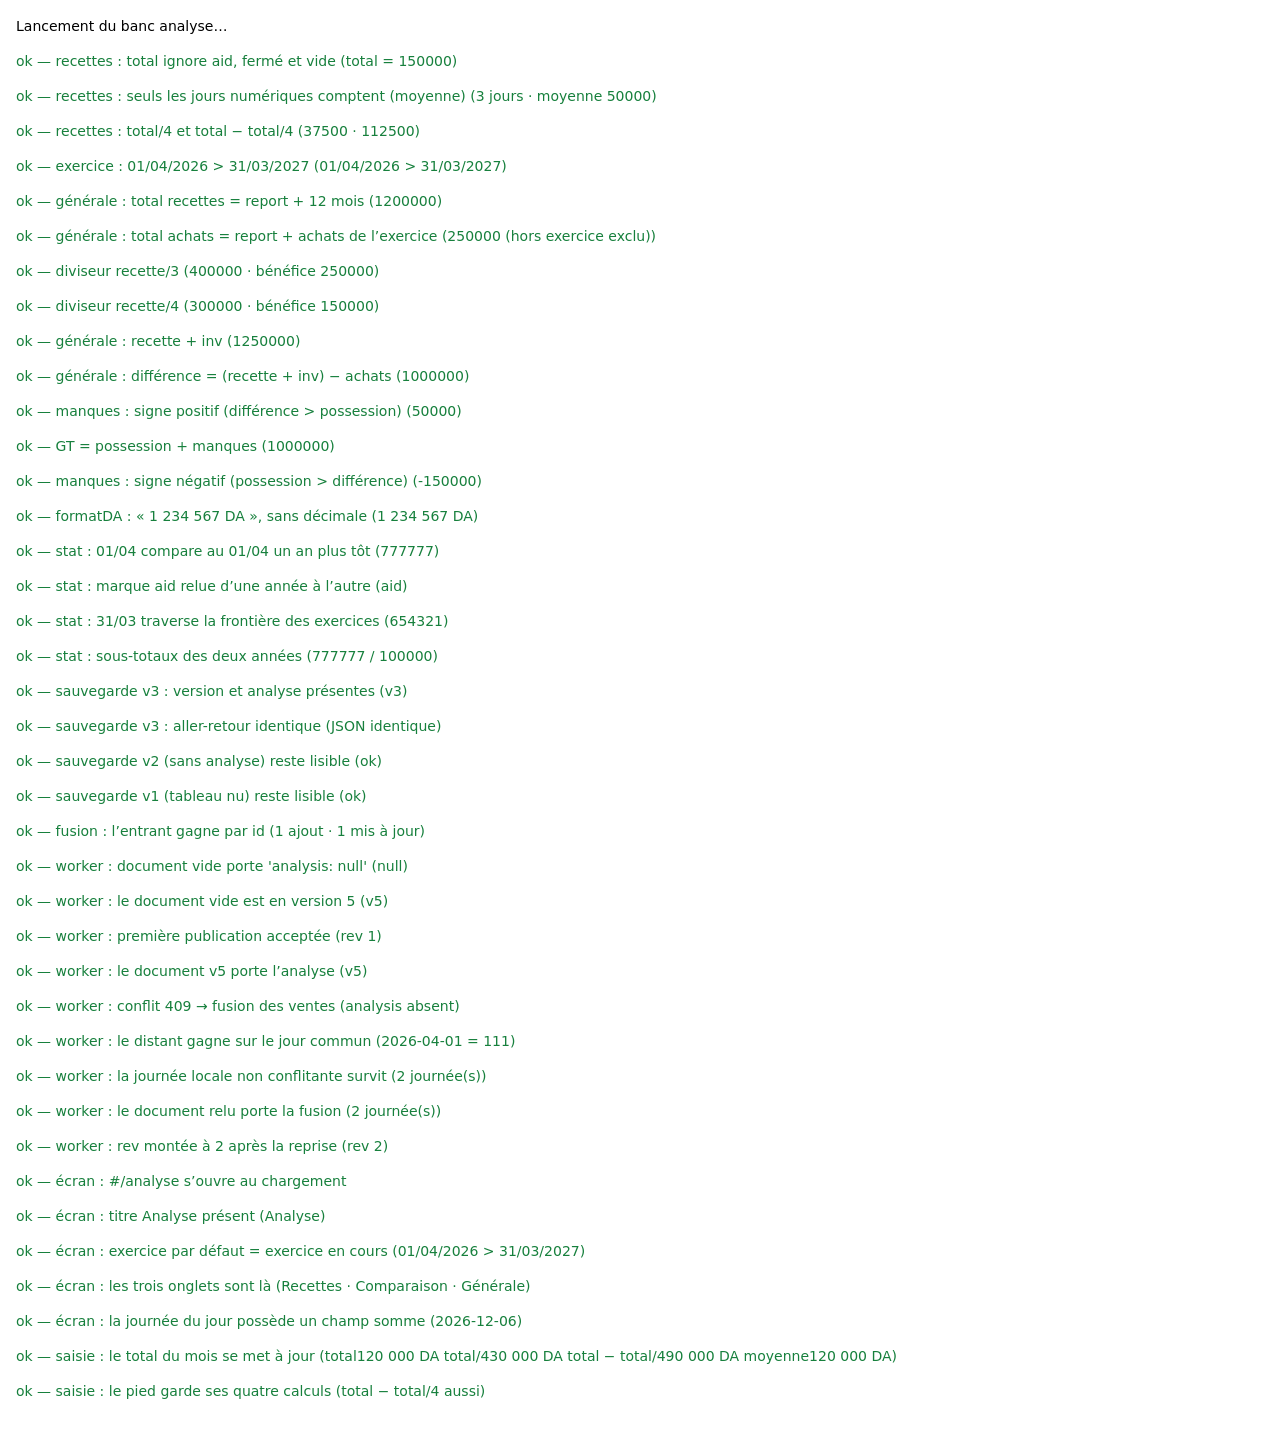
==== tools/analysis.html @ 172cdc87 "feat: add analysis module (sales, purchases, holdings, investments, places) data: seed analysis.json" ====
<!doctype html>
<html lang="fr">
<head>
<meta charset="utf-8">
<title>Banc de bout en bout — analyse</title>
<!--
  Banc de l'Analyse, dans une PASSE À PART (check.mjs : `--only analysis`).

  Trois familles d'essais, dans cet ordre :

    1. Calculs purs — importent js/data/analysis.js avec une fixture en
       ligne : totaux mensuels (aid/fermé/vide ignorés), diviseurs,
       déduction, signe des « manques », regard « stat » à cheval sur
       deux exercices, aller-retour sauvegarde v3, fusion par id.

    2. Le Worker — module réel sur un KV en mémoire : le document v5
       porte `analysis`, et un conflit 409 fusionne les ventes par id
       (le distant gagne), exactement comme les factures.

    3. L'écran — l'application réelle dans une iframe : saisie d'une
       recette → total du mois ET « total recettes » à jour, puis rendu
       à 430 px et 360 px, dans les deux thèmes, sans débordement.

  Comme pour bills.html, la sortie part par POST ; un filet de sécurité
  signale une page qui ne répondrait pas.
-->
<style>
  body { font: 14px/1.5 system-ui, sans-serif; margin: 0; }
  #stage { position: fixed; left: -20000px; top: 0; width: 1200px; height: 1500px; border: 0; }
  #log { padding: 1rem; }
  .ok { color: #17803d; }
  .non { color: #b91c1c; font-weight: 600; }
</style>
</head>
<body>
<div id="log">Lancement du banc analyse…</div>
<iframe id="stage" title="application"></iframe>

<script>
  window.addEventListener('load', () => {
    setTimeout(() => {
      if (window.__analysisDone) return
      const log = document.getElementById('log')
      fetch('/__check/report', {
        method: 'POST',
        headers: { 'Content-Type': 'application/json' },
        body: JSON.stringify({
          theme: 'light',
          fatal: {
            message: 'le banc analyse n’a rien renvoyé',
            stack: `écran = « ${(log?.textContent || '').replace(/\s+/g, ' ').trim().slice(0, 200)} »`,
          },
          results: [],
        }),
      }).catch(() => undefined)
    }, 60_000)
  })
  window.addEventListener('error', (e) => {
    fetch('/__check/log', { method: 'POST', body: `ERREUR PAGE : ${e.message} @ ${e.filename}:${e.lineno}` }).catch(() => undefined)
  })
</script>

<script type="module">
const KEY_PREFS = 'purchase-gros-prefs-v1'
const KEY_LIST = 'purchase-gros-list-v2'
const KEY_BILLS = 'purchase-gros-bills-v1'
const KEY_ANALYSIS = 'purchase-gros-analysis-v1'
const KEY_OPTOUT = 'purchase-gros-github-optout-v1'
const KEY_THEME = 'purchase-gros-theme-v1'
const REPORT_URL = '/__check/report'
const sleep = (ms) => new Promise((r) => setTimeout(r, ms))
const log = (message) => fetch('/__check/log', { method: 'POST', body: String(message) }).catch(() => undefined)
const results = []
const errors = []

const check = (name, pass, detail = '') => {
  results.push({ name, pass: !!pass, detail: detail ? String(detail) : '' })
  document.getElementById('log').insertAdjacentHTML('beforeend', `\n<p class="${pass ? 'ok' : 'non'}">${pass ? 'ok' : 'NON'} — ${name}${detail ? ` (${detail})` : ''}</p>`)
}

const doc = () => document.getElementById('stage').contentDocument
const win = () => document.getElementById('stage').contentWindow

/* Comme bills.html : la capture porte sur `console` (l'objet de fenêtre
   change à chaque navigation, pas celui-ci). */
const muted = new WeakSet()
const listened = new WeakSet()
function capture(frameWin) {
  if (!frameWin) return
  if (frameWin.console && !muted.has(frameWin.console)) {
    muted.add(frameWin.console)
    frameWin.console.error = (...a) => errors.push(a.map(String).join(' '))
  }
  if (!listened.has(frameWin)) {
    listened.add(frameWin)
    frameWin.addEventListener('error', (e) => errors.push(String(e.message)))
    frameWin.addEventListener('unhandledrejection', (e) => errors.push(String(e.reason)))
  }
}

/* Aucune donnée de démonstration : on part d'appareils vides (liste,
   factures, analyse), hors GitHub, avec le thème demandé. */
function seed(theme = 'light') {
  localStorage.setItem(KEY_OPTOUT, 'true')
  localStorage.setItem(KEY_LIST, JSON.stringify([]))
  localStorage.setItem(KEY_BILLS, JSON.stringify([]))
  localStorage.removeItem(KEY_ANALYSIS)
  /* JSON valide : storage.get fait un JSON.parse, « dark » nu le ferait
     tomber sur le repli mémoire (donc « system » → clair en headless). */
  localStorage.setItem(KEY_THEME, JSON.stringify(theme))
}

function freshFrame(width = 1200) {
  document.getElementById('stage')?.remove()
  const frame = document.createElement('iframe')
  frame.id = 'stage'
  frame.title = 'application'
  frame.setAttribute('style', `position:fixed;left:-20000px;top:0;width:${width}px;height:1500px;border:0`)
  document.body.appendChild(frame)
  return frame
}

async function mount(hash, { width = 1200, theme = 'light', ready = '.view--analysis' } = {}) {
  seed(theme)
  const frame = freshFrame(width)
  frame.src = `/index.html?analysis=${Date.now()}#${hash}`
  let last = null
  for (let i = 0; i < 120; i += 1) {
    await sleep(50)
    try {
      last = frame.contentDocument
      capture(frame.contentWindow)
      if (last?.querySelector(ready)) return { ok: true }
    } catch { /* iframe pas encore prêt */ }
  }
  return { ok: false, screen: last?.body?.textContent?.replace(/\s+/g, ' ').trim().slice(0, 160) || 'document illisible' }
}

function detach() {
  document.getElementById('stage')?.remove()
}

/** Texte normalisé : les espaces fines des milliers comptent comme des espaces. */
const plain = (text) => String(text || '').replace(/[\s\u202f\u00a0]+/g, ' ').trim()

/* ------------------------------------------------------------------ */
/* 1. Calculs purs — fixture en ligne, rien n'est écrit sur le disque   */
/* ------------------------------------------------------------------ */

async function pureBench() {
  const ana = await import('/js/data/analysis.js')

  /* Jour « aid » et jour « fermé » portent des nombres : le total doit
     les ignorer quand même (la cellule du classeur contient du texte). */
  const sales = [
    { id: '2026-04-01', date: '2026-04-01', kind: 'amount', amount: 100000 },
    { id: '2026-04-02', date: '2026-04-02', kind: 'aid', amount: 999999 },
    { id: '2026-04-03', date: '2026-04-03', kind: 'closed', amount: 888888 },
    { id: '2026-04-05', date: '2026-04-05', kind: 'amount', amount: 50000 },
    { id: '2026-04-07', date: '2026-04-07', kind: 'amount', amount: 0 },
  ]
  const stats = ana.monthStats(sales, '2026-04', { divisorB: 4 })
  check('recettes : total ignore aid, fermé et vide', stats.total === 150000, `total = ${stats.total}`)
  check('recettes : seuls les jours numériques comptent (moyenne)', stats.count === 3 && stats.average === 50000, `${stats.count} jours · moyenne ${stats.average}`)
  check('recettes : total/4 et total − total/4', stats.perDivisor === 37500 && stats.minusDivisor === 112500, `${stats.perDivisor} · ${stats.minusDivisor}`)

  const fy = ana.fiscalYearByStart(2026)
  check('exercice : 01/04/2026 > 31/03/2027', fy.label === '01/04/2026 > 31/03/2027' && fy.start === '2026-04-01' && fy.end === '2027-03-31', fy.label)

  const state = {
    sales,
    purchases: [
      { id: 'a1', date: '2026-05-15', amount: 150000 },
      { id: 'a2', date: '2025-12-15', amount: 999 }, /* hors exercice */
    ],
    investments: [{ id: 'i1', name: 'Frigo', amount: 50000 }],
    holdings: [
      { id: 'h1', holder: 'moi', amount: 400000 },
      { id: 'h2', holder: 'moh', amount: 300000 },
      { id: 'h3', holder: 'hakima', amount: 200000 },
      { id: 'h4', holder: 'autre', amount: 50000 },
    ],
    places: [],
    settings: { divisorA: 3, divisorB: 4, deduction: 150000, openingRevenue: 1050000, openingPurchases: 100000 },
  }

  const s = ana.synthesis(state, fy)
  check('générale : total recettes = report + 12 mois', s.totalRecettes === 1200000, `${s.totalRecettes}`)
  check('générale : total achats = report + achats de l’exercice', s.totalAchats === 250000, `${s.totalAchats} (hors exercice exclu)`)
  check('diviseur recette/3', s.recetteDivA === 400000 && s.beneficeA === 250000, `${s.recetteDivA} · bénéfice ${s.beneficeA}`)
  check('diviseur recette/4', s.recetteDivB === 300000 && s.beneficeB === 150000, `${s.recetteDivB} · bénéfice ${s.beneficeB}`)
  check('générale : recette + inv', s.recetteInv === 1250000, `${s.recetteInv}`)
  check('générale : différence = (recette + inv) − achats', s.difference === 1000000, `${s.difference}`)
  check('manques : signe positif (différence > possession)', s.manques === 50000 && s.manques > 0, `${s.manques}`)
  check('GT = possession + manques', s.gt === 1000000 && s.gt === s.possession + s.manques, `${s.gt}`)

  const rich = { ...state, holdings: [...state.holdings, { id: 'h5', holder: 'moi', amount: 200000 }] }
  const s2 = ana.synthesis(rich, fy)
  check('manques : signe négatif (possession > différence)', s2.manques === -150000 && s2.manques < 0, `${s2.manques}`)

  const { formatDA } = await import('/js/core/utils.js')
  check('formatDA : « 1 234 567 DA », sans décimale', plain(formatDA(1234567)) === '1 234 567 DA' && plain(formatDA(12.7)) === '13 DA', plain(formatDA(1234567)))
}

/* Feuille stat à cheval sur deux exercices + sauvegarde v3 + fusion. */
async function referenceBench() {
  const ana = await import('/js/data/analysis.js')
  const backup = await import('/js/data/backup.js')

  /* Aller-retour : horodatages figés, sinon deux normalisations donnent
     deux `updatedAt` différents et le JSON ne peut pas coïncider. */
  const sales = [
    { id: '2026-04-01', date: '2026-04-01', kind: 'amount', amount: 100000, updatedAt: '2026-04-01T12:00:00.000Z' },
    { id: '2025-04-01', date: '2025-04-01', kind: 'amount', amount: 777777, updatedAt: '2025-04-01T12:00:00.000Z' },
    { id: '2026-04-04', date: '2026-04-04', kind: 'aid', amount: null, updatedAt: '2026-04-04T12:00:00.000Z' },
    { id: '2025-04-04', date: '2025-04-04', kind: 'aid', amount: null, updatedAt: '2025-04-04T12:00:00.000Z' },
    { id: '2026-03-31', date: '2026-03-31', kind: 'amount', amount: 654321, updatedAt: '2026-03-31T12:00:00.000Z' },
  ]

  const apr = ana.comparisonRows(sales, '2026-04')
  check('stat : 01/04 compare au 01/04 un an plus tôt', apr[0].previous?.amount === 777777, `${apr[0].previous?.amount}`)
  check('stat : marque aid relue d’une année à l’autre', apr[3]?.key === '2026-04-04' && apr[3].previous?.kind === 'aid', apr[3]?.previous?.kind || 'aucun')
  const mar = ana.comparisonRows(sales, '2027-03')
  const last = mar[mar.length - 1]
  check('stat : 31/03 traverse la frontière des exercices', last.key === '2027-03-31' && last.previous?.amount === 654321, `${last.previous?.amount}`)
  const totals = ana.comparisonTotals(apr)
  check('stat : sous-totaux des deux années', totals.previousTotal === 777777 && totals.currentTotal === 100000, `${totals.previousTotal} / ${totals.currentTotal}`)

  /* Sauvegarde v3 : aller-retour complet, v1 et v2 toujours lisibles. */
  const fixture = {
    sales,
    purchases: [{ id: 'a1', date: '2026-05-15', amount: 150000, note: '', createdAt: '2026-05-15T10:00:00.000Z', updatedAt: '2026-05-15T10:00:00.000Z' }],
    investments: [{ id: 'i1', name: 'Frigo', amount: 50000 }],
    holdings: [{ id: 'h1', holder: 'moi', amount: 400000, note: '' }],
    places: [{ id: 'p1', label: 'banque', amount: 100000 }],
    settings: { divisorA: 3, divisorB: 4, deduction: 150000, openingRevenue: 1050000, openingPurchases: 100000 },
    holderLabels: { moi: 'moi', moh: 'moh', hakima: 'hakima', autre: 'autre' },
  }
  const text = backup.toJSON([{ id: 'p1', name: 'Ruban de satin' }], [{ id: 'b1', supplier: 'Marché' }], fixture)
  const parsed = backup.parseBackup(text)
  check('sauvegarde v3 : version et analyse présentes', parsed.ok && backup.BACKUP_VERSION === 3 && parsed.analysis?.sales?.length === sales.length, `v${backup.BACKUP_VERSION}`)
  check('sauvegarde v3 : aller-retour identique', JSON.stringify(parsed.analysis) === JSON.stringify(ana.normalizeAnalysis(fixture)), 'JSON identique')
  const v2 = backup.parseBackup(JSON.stringify({ products: [{ id: 'p1', name: 'Ruban' }], bills: [{ id: 'b1', supplier: 'M' }] }))
  check('sauvegarde v2 (sans analyse) reste lisible', v2.ok && v2.analysis === null && v2.bills.length === 1, v2.message || 'ok')
  const v1 = backup.parseBackup(JSON.stringify([{ id: 'p1', name: 'Ruban' }]))
  check('sauvegarde v1 (tableau nu) reste lisible', v1.ok && v1.analysis === null, v1.message || 'ok')

  const merged = backup.mergeAnalysis(
    { sales: [{ id: '2026-04-01', date: '2026-04-01', kind: 'amount', amount: 1 }] },
    { sales: [{ id: '2026-04-01', date: '2026-04-01', kind: 'amount', amount: 2 }, { id: '2026-04-02', date: '2026-04-02', kind: 'amount', amount: 3 }] },
  )
  check('fusion : l’entrant gagne par id', merged.analysis.sales.find((x) => x.id === '2026-04-01')?.amount === 2 && merged.added === 1 && merged.updated === 1, `${merged.added} ajout · ${merged.updated} mis à jour`)
}

/* ------------------------------------------------------------------ */
/* 2. Le Worker réel sur un KV en mémoire : document v5 + fusion 409    */
/* ------------------------------------------------------------------ */

async function workerBench() {
  const { default: worker } = await import('/worker/share-list-worker.mjs')
  const client = await import('/js/data/worker.js')
  const kv = new Map()
  const env = {
    LIST_KEY: 'ana-key',
    LIST: {
      async get(key) {
        return kv.has(key) ? JSON.parse(kv.get(key)) : null
      },
      async put(key, value) {
        kv.set(key, value)
      },
    },
  }
  const endpoint = 'https://liste.banc.workers.dev/ana-key'
  const call = (method, body, rev) =>
    worker.fetch(
      new Request(endpoint, {
        method,
        headers: {
          ...(body ? { 'Content-Type': 'application/json' } : {}),
          ...(rev === undefined ? {} : { 'X-Rev': String(rev) }),
        },
        ...(body ? { body: JSON.stringify(body) } : {}),
      }),
      env,
    )

  /* Le client parle à ce même Worker : on détourne fetch pour les URL du
     banc (le réseau réel n'existe pas ici), le reste reste intact. */
  const realFetch = window.fetch.bind(window)
  window.fetch = (input, init) => {
    const url = typeof input === 'string' ? input : input?.url || ''
    if (url.includes('liste.banc.workers.dev/ana-key')) {
      const request = input instanceof Request ? input : new Request(url, init)
      return worker.fetch(request, env)
    }
    return realFetch(input, init)
  }

  try {
    const empty = await (await call('GET')).json()
    check("worker : document vide porte 'analysis: null'", 'analysis' in empty && empty.analysis === null, JSON.stringify(empty.analysis))
    check('worker : le document vide est en version 5', empty.version === 5, `v${empty.version}`)

    const config = { provider: 'worker', endpoint }
    const remoteState = {
      sales: [{ id: '2026-04-01', date: '2026-04-01', kind: 'amount', amount: 111, updatedAt: '2026-04-01T12:00:00.000Z' }],
      purchases: [], investments: [], holdings: [], places: [],
      settings: { divisorA: 3, divisorB: 4, deduction: 1500000, openingRevenue: 0, openingPurchases: 0 },
      holderLabels: { moi: 'moi', moh: 'moh', hakima: 'hakima', autre: 'autre' },
    }
    const first = await client.putRemoteList(config, [{ id: 'p1' }], '0', null, [], remoteState)
    const stored = JSON.parse(kv.get('doc'))
    check('worker : première publication acceptée', first.ok && first.rev === 1, first.message || `rev ${first.rev}`)
    check('worker : le document v5 porte l’analyse', stored.version === 5 && stored.analysis?.sales?.[0]?.amount === 111, `v${stored.version}`)

    /* Un second appareil, resté sur la révision 0, envoie SA journée :
       le 409 doit fusionner — distant gagne sur le jour commun, la
       journée locale non conflitante survit. */
    const localState = {
      ...remoteState,
      sales: [
        { id: '2026-04-01', date: '2026-04-01', kind: 'amount', amount: 999, updatedAt: '2026-04-02T08:00:00.000Z' },
        { id: '2026-04-02', date: '2026-04-02', kind: 'aid', amount: null, updatedAt: '2026-04-02T08:00:00.000Z' },
      ],
    }
    const conflict = await client.putRemoteList(config, [{ id: 'p1' }, { id: 'p2' }], '0', null, [], localState)
    const day = conflict.analysis?.sales?.find((item) => item.id === '2026-04-01')
    check('worker : conflit 409 → fusion des ventes', conflict.ok && Boolean(conflict.analysis), conflict.message || 'analysis absent')
    check('worker : le distant gagne sur le jour commun', day?.amount === 111, `2026-04-01 = ${day?.amount}`)
    check('worker : la journée locale non conflitante survit', conflict.analysis?.sales?.some((item) => item.id === '2026-04-02' && item.kind === 'aid'), `${conflict.analysis?.sales?.length} journée(s)`)

    const after = JSON.parse(kv.get('doc'))
    check('worker : le document relu porte la fusion', Array.isArray(after.analysis?.sales) && after.analysis.sales.length === 2, `${after.analysis?.sales?.length} journée(s)`)
    check('worker : rev montée à 2 après la reprise', after.rev === 2, `rev ${after.rev}`)
  } finally {
    window.fetch = realFetch
  }
}

/* ------------------------------------------------------------------ */
/* 3. L'écran réel : saisie d'une recette → total du mois + synthèse    */
/* ------------------------------------------------------------------ */

async function e2eBench() {
  const opened = await mount('/analyse', { width: 1200, theme: 'light' })
  check('écran : #/analyse s’ouvre au chargement', opened.ok, opened.screen || '')
  if (!opened.ok) return

  let d = doc()
  check('écran : titre Analyse présent', /Analyse/.test(d.querySelector('h1')?.textContent || ''), d.querySelector('h1')?.textContent || 'aucun h1')
  /* L'exercice par défaut est l'en cours : on le recalcule ici plutôt que
     de figer une date, pour que le banc reste juste dans le temps. */
  const now0 = new Date()
  const startYear = now0.getMonth() >= 3 ? now0.getFullYear() : now0.getFullYear() - 1
  const expectedFy = `01/04/${startYear} > 31/03/${startYear + 1}`
  check("écran : exercice par défaut = exercice en cours", plain(d.querySelector('.ana-fy-label')?.textContent) === expectedFy, plain(d.querySelector('.ana-fy-label')?.textContent))
  const tabs = [...d.querySelectorAll('[data-role="ana-tabs"] button')].map((b) => b.textContent.trim())
  check('écran : les trois onglets sont là', JSON.stringify(tabs) === JSON.stringify(['Recettes', 'Comparaison', 'Générale']), tabs.join(' · '))

  /* On tape la recette du jour dans la fiche du mois, comme au doigt. */
  const now = new Date()
  const key = `${now.getFullYear()}-${String(now.getMonth() + 1).padStart(2, '0')}-${String(now.getDate()).padStart(2, '0')}`
  const input = d.querySelector(`.ana-day-input[data-date="${key}"]`) || d.querySelector('.ana-day-input')
  check('écran : la journée du jour possède un champ somme', Boolean(input), input?.dataset.date || 'aucun champ')
  if (!input) return
  const frame = win()
  input.value = '120000'
  input.dispatchEvent(new frame.Event('change', { bubbles: true }))
  input.dispatchEvent(new frame.Event('blur', { bubbles: true }))
  await sleep(400)

  d = doc()
  const foot = plain(d.querySelector('[data-role="ana-foot"]')?.textContent || '')
  check('saisie : le total du mois se met à jour', foot.includes('120 000 DA'), foot.slice(0, 120))
  check('saisie : le pied garde ses quatre calculs', ['total', 'total/4', 'moyenne'].every((label) => foot.includes(label)), foot.includes('total − total/4') ? 'total − total/4 aussi' : 'écart absent')

  /* Bascule sur Générale : « total recettes » reflète la même journée. */
  d.querySelector('[data-action="analysis-tab"][data-value="generale"]')?.click()
  await sleep(400)
  d = doc()
  const card = plain(d.querySelector('[data-ana-card="total-recettes"]')?.textContent || '')
  check('saisie : « total recettes » se met à jour', card.includes('120 000 DA'), card.slice(0, 80))
  check('générale : cartes exactes du classeur', ['total recettes', 'total investissements', 'total achats', 'recette + inv', 'recette/3', 'bénéfice', 'recette/4', 'différence', 'possession', 'manques', 'GT'].every(
    (label) => (d.body.textContent || '').includes(label)),
  'libellés du classeur')
}

/* ------------------------------------------------------------------ */
/* 4. Rendu : 430 et 360 px, thème clair et sombre                     */
/* ------------------------------------------------------------------ */

async function renderCombo(width, theme) {
  const tag = `${width}px ${theme}`
  const opened = await mount('/analyse', { width, theme })
  if (!opened.ok) {
    check(`${tag} : l’écran #/analyse s’ouvre`, false, opened.screen)
    return
  }
  const d = doc()
  check(`${tag} : aucun débordement horizontal`, d.documentElement.scrollWidth <= width + 1, `${d.documentElement.scrollWidth} / ${width}`)
  check(`${tag} : thème ${theme} appliqué`, d.documentElement.dataset.theme === theme, d.documentElement.dataset.theme || 'aucun')
  check(`${tag} : titre + trois onglets présents`, /Analyse/.test(d.querySelector('h1')?.textContent || '') && d.querySelectorAll('[data-role="ana-tabs"] button').length === 3, `${d.querySelectorAll('[data-role="ana-tabs"] button').length} onglets`)

  /* La barre du bas doit loger 5 entrées (Liste, +, Factures, Réglages, Analyse). */
  const bar = d.querySelector('#bottomnav-inner')
  const tabs = [...(bar?.querySelectorAll('.tab') || [])]
  check(`${tag} : cinq entrées dans la barre du bas`, tabs.length === 5, tabs.map((t) => t.textContent.trim().slice(0, 9)).join(' · '))
  check(`${tag} : la barre du bas ne déborde pas`, bar ? bar.scrollWidth <= bar.clientWidth + 1 : false, bar ? `${bar.scrollWidth} / ${bar.clientWidth}` : 'barre absente')

  const foot = plain(d.querySelector('[data-role="ana-foot"]')?.textContent || '')
  check(`${tag} : pied Recettes affiché`, ['total', 'total/4', 'moyenne'].every((label) => foot.includes(label)), foot.slice(0, 80))

  d.querySelector('[data-action="analysis-tab"][data-value="comparaison"]')?.click()
  await sleep(300)
  const cmp = doc().body.textContent || ''
  check(`${tag} : Comparaison — année précédente / année en cours`, cmp.includes('année précédente') && cmp.includes('année en cours'), 'colonnes')

  doc().querySelector('[data-action="analysis-tab"][data-value="generale"]')?.click()
  await sleep(300)
  const gen = doc()
  const genText = gen.body.textContent || ''
  check(`${tag} : Générale — en-têtes recettes/investissements/achats`, ['recettes', 'somme', 'investissements', 'achats', 'total'].every((label) => genText.toLowerCase().includes(label)), 'en-têtes')
  check(`${tag} : Générale — synthèse + possession + paramètres`, ['Synthèse', 'manques', 'GT', 'Report période antérieure', "Paramètres de l'analyse", 'possession'].every((label) => genText.includes(label)), 'sections')

  const small = [...gen.querySelectorAll('.view--analysis .btn, .view--analysis .icon-btn, .view--analysis .input, .view--analysis select')].filter((el) => {
    const box = el.getBoundingClientRect()
    return box.width > 0 && box.height > 0 && box.height < 44
  })
  check(`${tag} : cibles tactiles ≥ 44 px`, small.length === 0, small.slice(0, 3).map((el) => el.className).join(' | ') || 'toutes ok')
}

async function renderBench() {
  for (const width of [430, 360]) {
    for (const theme of ['light', 'dark']) {
      log(`rendu ${width}px ${theme}…`)
      await renderCombo(width, theme)
    }
  }
  detach()
}

async function run() {
  const report = { theme: 'light', fatal: null, results, errors, detail: {} }
  try {
    log('calculs purs…')
    await pureBench()
    await referenceBench()

    log('worker…')
    await workerBench()

    log('écran…')
    await e2eBench()
    detach()

    log('rendu…')
    await renderBench()

    check('aucune erreur JavaScript dans l’application', errors.length === 0, errors.slice(0, 3).join(' | '))
  } catch (error) {
    report.fatal = { message: error?.message || String(error), stack: error?.stack || '' }
  }
  document.getElementById('log').textContent = `${results.filter((r) => !r.pass).length} échec(s) sur ${results.length}`
  window.__analysisDone = true
  await fetch(REPORT_URL, { method: 'POST', headers: { 'Content-Type': 'application/json' }, body: JSON.stringify(report) }).catch(() => undefined)
}

run()
</script>
</body>
</html>
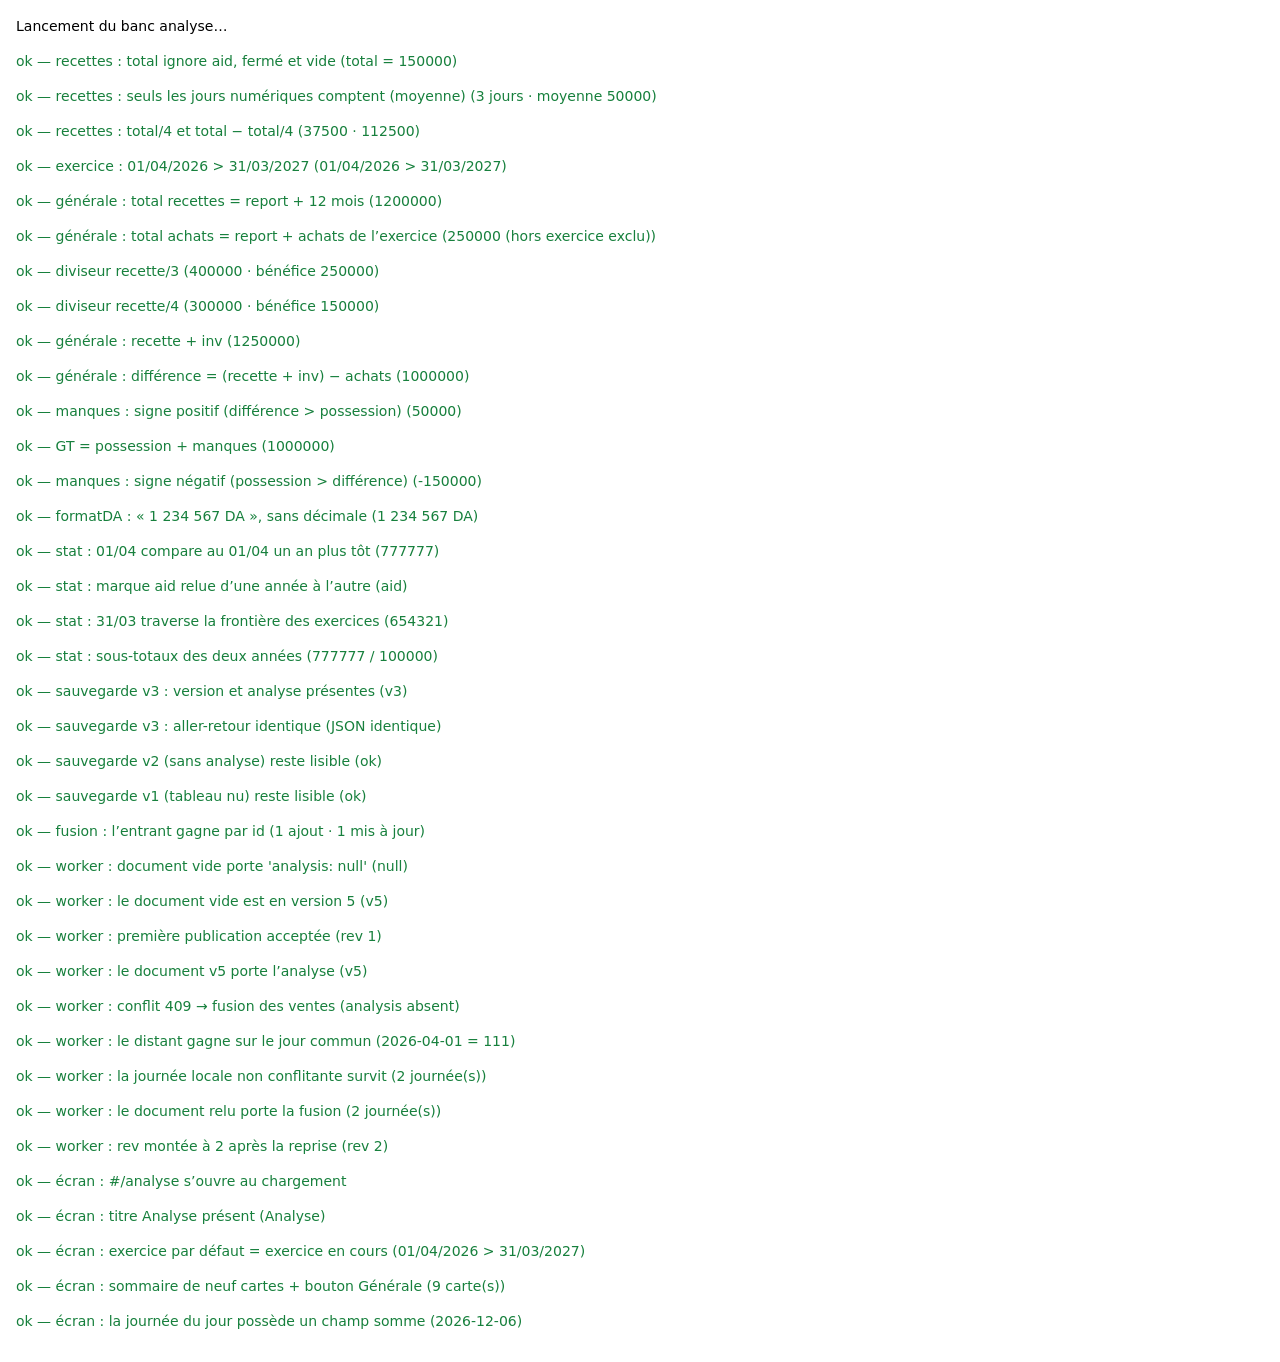
==== commit 34594c36: "ui: Analyse sans barre d'onglets — sommaire de neuf cartes (Fiche du mois, Comparaison, sept section" ====
--- a/tools/analysis.html
+++ b/tools/analysis.html
@@ -65,6 +65,7 @@
 const KEY_LIST = 'purchase-gros-list-v2'
 const KEY_BILLS = 'purchase-gros-bills-v1'
 const KEY_ANALYSIS = 'purchase-gros-analysis-v1'
+const KEY_ANALYSIS_SEEDED = 'purchase-gros-analysis-seeded-v1'
 const KEY_OPTOUT = 'purchase-gros-github-optout-v1'
 const KEY_THEME = 'purchase-gros-theme-v1'
 const REPORT_URL = '/__check/report'
@@ -99,12 +100,15 @@
 }
 
 /* Aucune donnée de démonstration : on part d'appareils vides (liste,
-   factures, analyse), hors GitHub, avec le thème demandé. */
+   factures, analyse), hors GitHub, avec le thème demandé. Le drapeau
+   « ensemencé » est posé : sinon analysis-store chargerait analysis.json
+   (données réelles du dépôt) dans l'appareil vierge du banc. */
 function seed(theme = 'light') {
   localStorage.setItem(KEY_OPTOUT, 'true')
   localStorage.setItem(KEY_LIST, JSON.stringify([]))
   localStorage.setItem(KEY_BILLS, JSON.stringify([]))
   localStorage.removeItem(KEY_ANALYSIS)
+  localStorage.setItem(KEY_ANALYSIS_SEEDED, JSON.stringify(true))
   /* JSON valide : storage.get fait un JSON.parse, « dark » nu le ferait
      tomber sur le repli mémoire (donc « system » → clair en headless). */
   localStorage.setItem(KEY_THEME, JSON.stringify(theme))
@@ -355,10 +359,18 @@
   const startYear = now0.getMonth() >= 3 ? now0.getFullYear() : now0.getFullYear() - 1
   const expectedFy = `01/04/${startYear} > 31/03/${startYear + 1}`
   check("écran : exercice par défaut = exercice en cours", plain(d.querySelector('.ana-fy-label')?.textContent) === expectedFy, plain(d.querySelector('.ana-fy-label')?.textContent))
-  const tabs = [...d.querySelectorAll('[data-role="ana-tabs"] button')].map((b) => b.textContent.trim())
-  check('écran : les trois onglets sont là', JSON.stringify(tabs) === JSON.stringify(['Recettes', 'Comparaison', 'Générale']), tabs.join(' · '))
+  /* Sans onglets : le sommaire Générale s'affiche d'emblée (9 cartes). */
+  const sommaire0 = [...d.querySelectorAll('.ana-section-card')]
+  check('écran : sommaire de neuf cartes + bouton Générale',
+    sommaire0.length === 9 && Boolean(d.querySelector('[data-action="analysis-home"]')),
+    `${sommaire0.length} carte(s)`)
+
+  /* On ouvre la fiche du mois par sa carte, comme au doigt. */
+  d.querySelector('[data-action="analysis-goto"][data-tab="recettes"]')?.click()
+  await sleep(300)
 
   /* On tape la recette du jour dans la fiche du mois, comme au doigt. */
+  d = doc()
   const now = new Date()
   const key = `${now.getFullYear()}-${String(now.getMonth() + 1).padStart(2, '0')}-${String(now.getDate()).padStart(2, '0')}`
   const input = d.querySelector(`.ana-day-input[data-date="${key}"]`) || d.querySelector('.ana-day-input')
@@ -375,8 +387,8 @@
   check('saisie : le total du mois se met à jour', foot.includes('120 000 DA'), foot.slice(0, 120))
   check('saisie : le pied garde ses quatre calculs', ['total', 'total/4', 'moyenne'].every((label) => foot.includes(label)), foot.includes('total − total/4') ? 'total − total/4 aussi' : 'écart absent')
 
-  /* Bascule sur Générale : « total recettes » reflète la même journée. */
-  d.querySelector('[data-action="analysis-tab"][data-value="generale"]')?.click()
+  /* Retour au sommaire : le bouton Générale ouvre la feuille Générale. */
+  d.querySelector('[data-action="analysis-home"]')?.click()
   await sleep(400)
   d = doc()
   const card = plain(d.querySelector('[data-ana-card="total-recettes"]')?.textContent || '')
@@ -384,6 +396,117 @@
   check('générale : cartes exactes du classeur', ['total recettes', 'total investissements', 'total achats', 'recette + inv', 'recette/3', 'bénéfice', 'recette/4', 'différence', 'possession', 'manques', 'GT'].every(
     (label) => (d.body.textContent || '').includes(label)),
   'libellés du classeur')
+
+  /* ---------------------------------------------------------------- */
+  /* 5. Chaque bouton de l'écran : appui réel, effet observable        */
+  /* ---------------------------------------------------------------- */
+
+  /** Appuie sur un bouton (nœud relu à chaque fois : le rendu le remplace). */
+  const act = (sel) => {
+    const el = doc().querySelector(sel)
+    if (!el || el.disabled) return false
+    el.click()
+    return true
+  }
+  const monthValue = () => doc().querySelector('[data-role="ana-month-select"]')?.value
+  const fyLabel = () => doc().querySelector('.ana-fy-label')?.textContent
+
+  /* Le sommaire porte les deux feuilles et les sept sections (9 cartes). */
+  d = doc()
+  const sommaire = [...d.querySelectorAll('.ana-section-card')]
+  check('boutons : le sommaire porte 2 feuilles + 7 sections',
+    sommaire.length === 9 && sommaire.filter((card) => card.dataset.tab).length === 2 &&
+      sommaire.filter((card) => card.dataset.target).length === 7,
+    `${sommaire.length} carte(s)`)
+
+  /* La carte « Fiche du mois » ouvre la fiche mensuelle. */
+  act('[data-action="analysis-goto"][data-tab="recettes"]')
+  await sleep(300)
+  d = doc()
+  check('boutons : la carte Fiche du mois ouvre la fiche',
+    Boolean(d.querySelector('[data-role="ana-month-select"]')),
+    d.querySelector('[data-role="ana-month-select"]') ? 'sélecteur de mois présent' : 'pas de sélecteur')
+
+  /* Mois précédent / suivant (aller-retour). */
+  const m0 = monthValue()
+  const usedPrev = act('[data-action="analysis-month-prev"]') || act('[data-action="analysis-month-next"]')
+  await sleep(80)
+  const m1 = monthValue()
+  check('boutons : mois précédent/suivant change de fiche', Boolean(m1) && m1 !== m0, `${m0} → ${m1}`)
+  act(usedPrev ? '[data-action="analysis-month-next"]' : '[data-action="analysis-month-prev"]')
+  await sleep(80)
+  check('boutons : l’autre flèche revient à la fiche', monthValue() === m0, String(monthValue()))
+
+  /* Aujourd'hui : s'éloigner puis revenir au mois du jour. */
+  act(usedPrev ? '[data-action="analysis-month-prev"]' : '[data-action="analysis-month-next"]')
+  await sleep(80)
+  act('[data-action="analysis-today"]')
+  await sleep(150)
+  check('boutons : « Aujourd’hui » revient au mois du jour',
+    monthValue() === key.slice(0, 7), `${monthValue()} (attendu ${key.slice(0, 7)})`)
+
+  /* Exercice précédent / suivant (aller-retour). */
+  const fy0 = fyLabel()
+  act('[data-action="analysis-fy-prev"]')
+  await sleep(80)
+  const fy1 = fyLabel()
+  check('boutons : exercice précédent change l’exercice', Boolean(fy1) && fy1 !== fy0, `${fy0} → ${fy1}`)
+  act('[data-action="analysis-fy-next"]')
+  await sleep(80)
+  check('boutons : exercice suivant revient', fyLabel() === fy0, String(fyLabel()))
+
+  /* Bascule « Fermé » puis effacer sur la journée du jour. */
+  act(`[data-action="analysis-day-kind"][data-date="${key}"]`)
+  await sleep(80)
+  d = doc()
+  const marked = Boolean(d.querySelector(`.ana-day[data-date="${key}"] .ana-day-mark`))
+  check('boutons : « Fermé » marque la journée', marked, marked ? 'marque affichée' : 'pas de marque')
+  act(`[data-action="analysis-day-clear"][data-date="${key}"]`)
+  await sleep(80)
+  d = doc()
+  const fieldBack = Boolean(d.querySelector(`.ana-day-input[data-date="${key}"]`))
+  check('boutons : effacer rend le champ somme', fieldBack, fieldBack ? 'champ revenu' : 'champ absent')
+
+  /* Cartes-sommaire : Paramètres ouvre son panneau, Synthèse scrolle. */
+  act('[data-action="analysis-home"]')
+  await sleep(300)
+  act('[data-action="analysis-goto"][data-target="ana-sec-params"]')
+  await sleep(250)
+  d = doc()
+  check('boutons : la carte Paramètres ouvre le panneau',
+    d.querySelector('[data-role="ana-settings"]')?.open === true,
+    d.querySelector('[data-role="ana-settings"]')?.open ? 'panneau ouvert' : 'panneau fermé')
+  act('[data-action="analysis-goto"][data-target="ana-sec-synthese"]')
+  await sleep(250)
+
+  /* Ajouter / supprimer : les quatre listes éditables. */
+  const rowTotal = (col) => doc().querySelectorAll(`[data-ana-col="${col}"]`).length
+  const addDelRoundtrip = async (col, label) => {
+    const before = rowTotal(col)
+    act(`[data-action="analysis-${col}-add"]`)
+    await sleep(120)
+    const grown = rowTotal(col)
+    const rows = [...doc().querySelectorAll(`[data-ana-col="${col}"]`)]
+    const del = rows[rows.length - 1]?.querySelector(`[data-action="analysis-${col}-del"]`)
+    if (del) del.click()
+    await sleep(120)
+    const after = rowTotal(col)
+    check(`boutons : ${label} — ajouter puis supprimer`, grown === before + 1 && after === before,
+      `${before} → ${grown} → ${after}`)
+  }
+  await addDelRoundtrip('investment', 'investissement')
+  await addDelRoundtrip('purchase', 'achat')
+  await addDelRoundtrip('place', 'détail')
+  await addDelRoundtrip('holding', 'possession')
+
+  /* Retour en haut : cliquer Générale remonte la page. */
+  win().scrollTo(0, 900)
+  await sleep(80)
+  const scrolled = win().scrollY
+  act('[data-action="analysis-home"]')
+  await sleep(700)
+  check('boutons : cliquer Générale remonte en haut',
+    scrolled > 100 && win().scrollY < 40, `scrollY ${scrolled} → ${win().scrollY}`)
 }
 
 /* ------------------------------------------------------------------ */
@@ -400,7 +523,8 @@
   const d = doc()
   check(`${tag} : aucun débordement horizontal`, d.documentElement.scrollWidth <= width + 1, `${d.documentElement.scrollWidth} / ${width}`)
   check(`${tag} : thème ${theme} appliqué`, d.documentElement.dataset.theme === theme, d.documentElement.dataset.theme || 'aucun')
-  check(`${tag} : titre + trois onglets présents`, /Analyse/.test(d.querySelector('h1')?.textContent || '') && d.querySelectorAll('[data-role="ana-tabs"] button').length === 3, `${d.querySelectorAll('[data-role="ana-tabs"] button').length} onglets`)
+  const anaCards = d.querySelectorAll('.ana-section-card').length
+  check(`${tag} : titre Analyse + sommaire de neuf cartes`, /Analyse/.test(d.querySelector('h1')?.textContent || '') && anaCards === 9 && Boolean(d.querySelector('[data-action="analysis-home"]')), `${anaCards} cartes`)
 
   /* La barre du bas doit loger 5 entrées (Liste, +, Factures, Réglages, Analyse). */
   const bar = d.querySelector('#bottomnav-inner')
@@ -408,15 +532,22 @@
   check(`${tag} : cinq entrées dans la barre du bas`, tabs.length === 5, tabs.map((t) => t.textContent.trim().slice(0, 9)).join(' · '))
   check(`${tag} : la barre du bas ne déborde pas`, bar ? bar.scrollWidth <= bar.clientWidth + 1 : false, bar ? `${bar.scrollWidth} / ${bar.clientWidth}` : 'barre absente')
 
-  const foot = plain(d.querySelector('[data-role="ana-foot"]')?.textContent || '')
+  /* Fiche du mois : ouverte par sa carte. */
+  d.querySelector('[data-action="analysis-goto"][data-tab="recettes"]')?.click()
+  await sleep(300)
+  const foot = plain(doc().querySelector('[data-role="ana-foot"]')?.textContent || '')
   check(`${tag} : pied Recettes affiché`, ['total', 'total/4', 'moyenne'].every((label) => foot.includes(label)), foot.slice(0, 80))
 
-  d.querySelector('[data-action="analysis-tab"][data-value="comparaison"]')?.click()
+  /* Comparaison : retour au sommaire, puis sa carte. */
+  doc().querySelector('[data-action="analysis-home"]')?.click()
+  await sleep(300)
+  doc().querySelector('[data-action="analysis-goto"][data-tab="comparaison"]')?.click()
   await sleep(300)
   const cmp = doc().body.textContent || ''
   check(`${tag} : Comparaison — année précédente / année en cours`, cmp.includes('année précédente') && cmp.includes('année en cours'), 'colonnes')
 
-  doc().querySelector('[data-action="analysis-tab"][data-value="generale"]')?.click()
+  /* Générale : le bouton Générale ramène au sommaire. */
+  doc().querySelector('[data-action="analysis-home"]')?.click()
   await sleep(300)
   const gen = doc()
   const genText = gen.body.textContent || ''
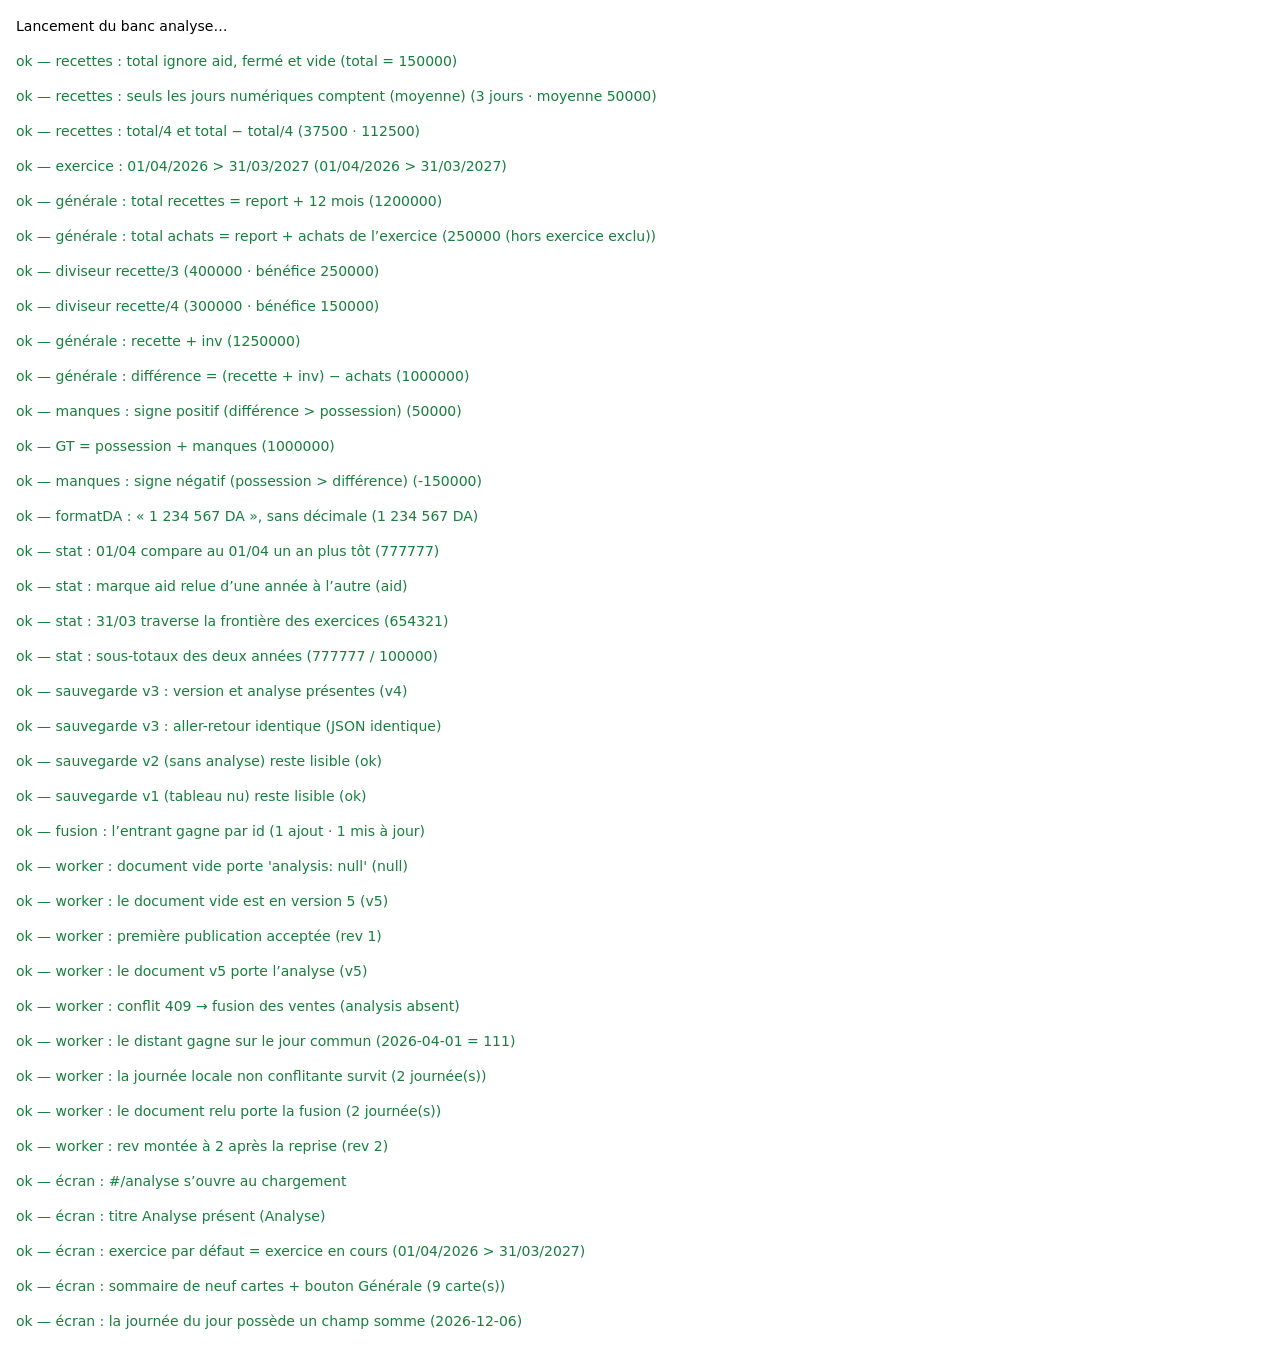
==== commit a5c4bf49: "refactor: restructurer le code sous src/ (app, core, data, ui, screens, styles) Une seule arborescen" ====
--- a/tools/analysis.html
+++ b/tools/analysis.html
@@ -8,7 +8,7 @@
 
   Trois familles d'essais, dans cet ordre :
 
-    1. Calculs purs — importent js/data/analysis.js avec une fixture en
+    1. Calculs purs — importent src/data/analysis-model.js avec une fixture en
        ligne : totaux mensuels (aid/fermé/vide ignorés), diviseurs,
        déduction, signe des « manques », regard « stat » à cheval sur
        deux exercices, aller-retour sauvegarde v3, fusion par id.
@@ -152,7 +152,7 @@
 /* ------------------------------------------------------------------ */
 
 async function pureBench() {
-  const ana = await import('/js/data/analysis.js')
+  const ana = await import('/src/data/analysis-model.js')
 
   /* Jour « aid » et jour « fermé » portent des nombres : le total doit
      les ignorer quand même (la cellule du classeur contient du texte). */
@@ -202,14 +202,14 @@
   const s2 = ana.synthesis(rich, fy)
   check('manques : signe négatif (possession > différence)', s2.manques === -150000 && s2.manques < 0, `${s2.manques}`)
 
-  const { formatDA } = await import('/js/core/utils.js')
+  const { formatDA } = await import('/src/core/utils.js')
   check('formatDA : « 1 234 567 DA », sans décimale', plain(formatDA(1234567)) === '1 234 567 DA' && plain(formatDA(12.7)) === '13 DA', plain(formatDA(1234567)))
 }
 
 /* Feuille stat à cheval sur deux exercices + sauvegarde v3 + fusion. */
 async function referenceBench() {
-  const ana = await import('/js/data/analysis.js')
-  const backup = await import('/js/data/backup.js')
+  const ana = await import('/src/data/analysis-model.js')
+  const backup = await import('/src/data/backup.js')
 
   /* Aller-retour : horodatages figés, sinon deux normalisations donnent
      deux `updatedAt` différents et le JSON ne peut pas coïncider. */
@@ -242,7 +242,7 @@
   }
   const text = backup.toJSON([{ id: 'p1', name: 'Ruban de satin' }], [{ id: 'b1', supplier: 'Marché' }], fixture)
   const parsed = backup.parseBackup(text)
-  check('sauvegarde v3 : version et analyse présentes', parsed.ok && backup.BACKUP_VERSION === 3 && parsed.analysis?.sales?.length === sales.length, `v${backup.BACKUP_VERSION}`)
+  check('sauvegarde v3 : version et analyse présentes', parsed.ok && backup.BACKUP_VERSION >= 3 && parsed.analysis?.sales?.length === sales.length, `v${backup.BACKUP_VERSION}`)
   check('sauvegarde v3 : aller-retour identique', JSON.stringify(parsed.analysis) === JSON.stringify(ana.normalizeAnalysis(fixture)), 'JSON identique')
   const v2 = backup.parseBackup(JSON.stringify({ products: [{ id: 'p1', name: 'Ruban' }], bills: [{ id: 'b1', supplier: 'M' }] }))
   check('sauvegarde v2 (sans analyse) reste lisible', v2.ok && v2.analysis === null && v2.bills.length === 1, v2.message || 'ok')
@@ -262,7 +262,7 @@
 
 async function workerBench() {
   const { default: worker } = await import('/worker/share-list-worker.mjs')
-  const client = await import('/js/data/worker.js')
+  const client = await import('/src/data/worker-api.js')
   const kv = new Map()
   const env = {
     LIST_KEY: 'ana-key',
@@ -526,10 +526,10 @@
   const anaCards = d.querySelectorAll('.ana-section-card').length
   check(`${tag} : titre Analyse + sommaire de neuf cartes`, /Analyse/.test(d.querySelector('h1')?.textContent || '') && anaCards === 9 && Boolean(d.querySelector('[data-action="analysis-home"]')), `${anaCards} cartes`)
 
-  /* La barre du bas doit loger 5 entrées (Liste, +, Factures, Réglages, Analyse). */
+  /* La barre du bas loge les cinq écrans, plus le bouton d'ajout au centre. */
   const bar = d.querySelector('#bottomnav-inner')
   const tabs = [...(bar?.querySelectorAll('.tab') || [])]
-  check(`${tag} : cinq entrées dans la barre du bas`, tabs.length === 5, tabs.map((t) => t.textContent.trim().slice(0, 9)).join(' · '))
+  check(`${tag} : six entrées dans la barre du bas`, tabs.length === 6, tabs.map((t) => t.textContent.trim().slice(0, 9)).join(' · '))
   check(`${tag} : la barre du bas ne déborde pas`, bar ? bar.scrollWidth <= bar.clientWidth + 1 : false, bar ? `${bar.scrollWidth} / ${bar.clientWidth}` : 'barre absente')
 
   /* Fiche du mois : ouverte par sa carte. */
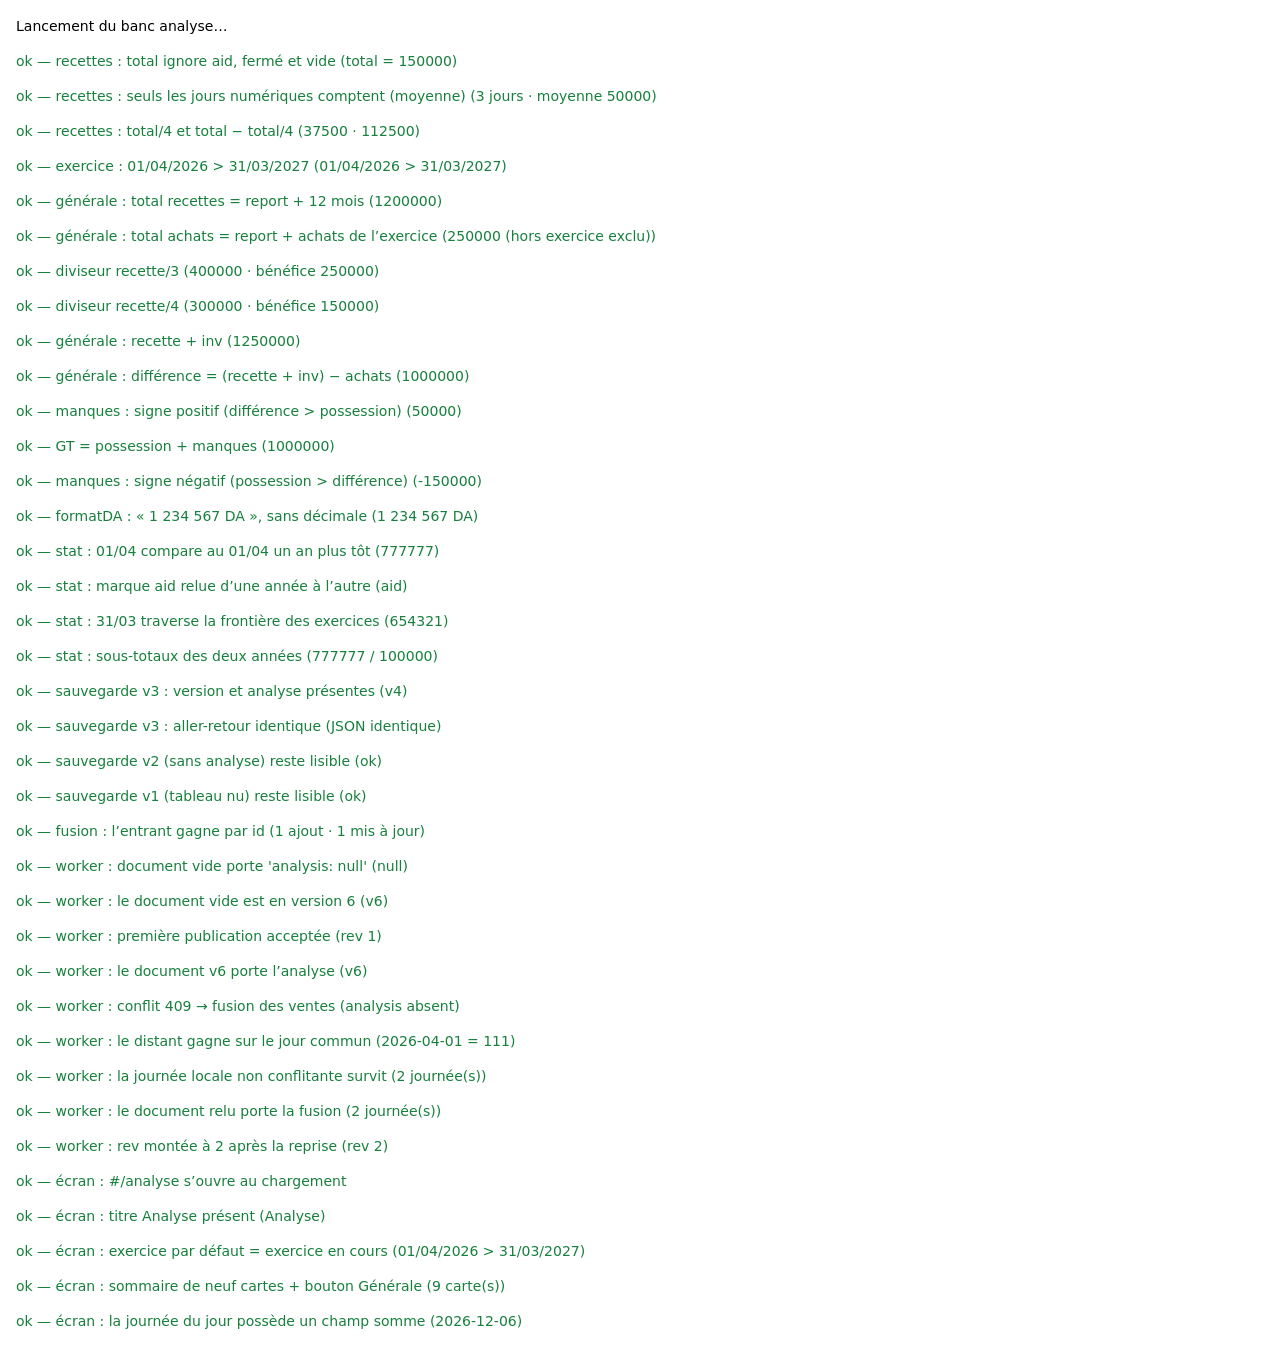
==== commit 825fb93a: "sync: le lien prive transporte enfin les depenses (Worker v6) Le symptome : une depense saisie sur u" ====
--- a/tools/analysis.html
+++ b/tools/analysis.html
@@ -304,7 +304,7 @@
   try {
     const empty = await (await call('GET')).json()
     check("worker : document vide porte 'analysis: null'", 'analysis' in empty && empty.analysis === null, JSON.stringify(empty.analysis))
-    check('worker : le document vide est en version 5', empty.version === 5, `v${empty.version}`)
+    check('worker : le document vide est en version 6', empty.version === 6, `v${empty.version}`)
 
     const config = { provider: 'worker', endpoint }
     const remoteState = {
@@ -316,7 +316,7 @@
     const first = await client.putRemoteList(config, [{ id: 'p1' }], '0', null, [], remoteState)
     const stored = JSON.parse(kv.get('doc'))
     check('worker : première publication acceptée', first.ok && first.rev === 1, first.message || `rev ${first.rev}`)
-    check('worker : le document v5 porte l’analyse', stored.version === 5 && stored.analysis?.sales?.[0]?.amount === 111, `v${stored.version}`)
+    check('worker : le document v6 porte l’analyse', stored.version === 6 && stored.analysis?.sales?.[0]?.amount === 111, `v${stored.version}`)
 
     /* Un second appareil, resté sur la révision 0, envoie SA journée :
        le 409 doit fusionner — distant gagne sur le jour commun, la
@@ -526,11 +526,12 @@
   const anaCards = d.querySelectorAll('.ana-section-card').length
   check(`${tag} : titre Analyse + sommaire de neuf cartes`, /Analyse/.test(d.querySelector('h1')?.textContent || '') && anaCards === 9 && Boolean(d.querySelector('[data-action="analysis-home"]')), `${anaCards} cartes`)
 
-  /* La barre du bas loge les cinq écrans, plus le bouton d'ajout au centre. */
-  const bar = d.querySelector('#bottomnav-inner')
+  /* Le dock loge les quatre écrans ; l'ajout est un bouton flottant à part. */
+  const bar = d.querySelector('#dock-inner')
   const tabs = [...(bar?.querySelectorAll('.tab') || [])]
-  check(`${tag} : six entrées dans la barre du bas`, tabs.length === 6, tabs.map((t) => t.textContent.trim().slice(0, 9)).join(' · '))
-  check(`${tag} : la barre du bas ne déborde pas`, bar ? bar.scrollWidth <= bar.clientWidth + 1 : false, bar ? `${bar.scrollWidth} / ${bar.clientWidth}` : 'barre absente')
+  check(`${tag} : quatre entrées dans le dock`, tabs.length === 4, tabs.map((t) => t.textContent.trim().slice(0, 9)).join(' · '))
+  check(`${tag} : le dock ne déborde pas`, bar ? bar.scrollWidth <= bar.clientWidth + 1 : false, bar ? `${bar.scrollWidth} / ${bar.clientWidth}` : 'dock absent')
+  check(`${tag} : le bouton d’ajout est flottant`, Boolean(d.querySelector('.fab')), 'fab')
 
   /* Fiche du mois : ouverte par sa carte. */
   d.querySelector('[data-action="analysis-goto"][data-tab="recettes"]')?.click()
